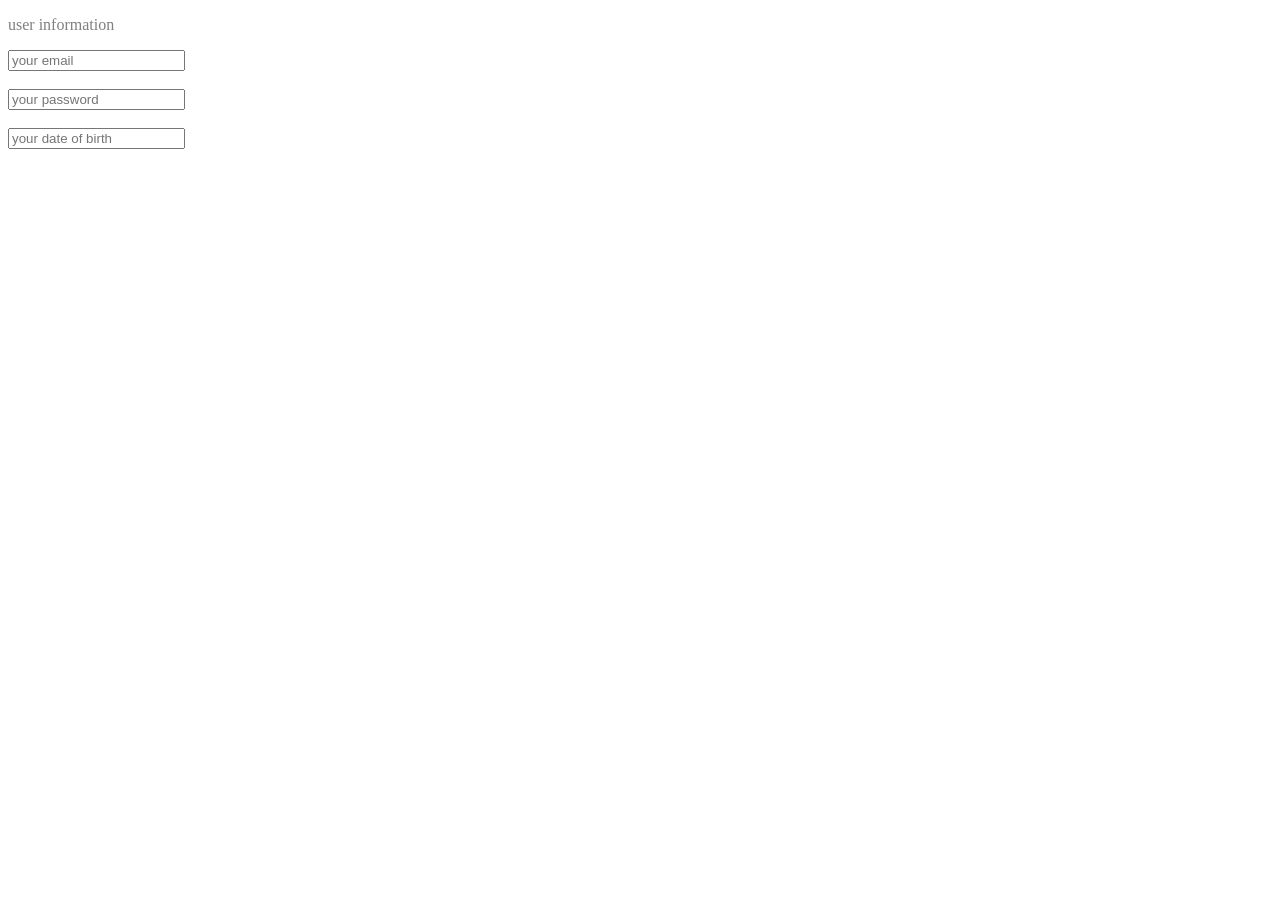
==== info.html @ 4112b45b "add the progress" ====
<!DOCTYPE html>
<html lang="en">
<head>
    <meta charset="UTF-8">
    <meta name="viewport" content="width=device-width, initial-scale=1.0">
    <title>user information</title>

</head>
<body>

    <p >
        <span style="color: gray;">user information </span>

        <form style="align-items: center;">
            
            <input type="email" placeholder="your email" name="" id="">
            <br>
            <br>
            <input type="password" placeholder="your password"" name="" id="">
            <br>
            <br>
            <!-- <input type="date" placeholder="your date of brth" name="" id=""> -->
             <input type="datetime" placeholder="your date of birth" name="" id="">
        </form>
        
     </p>
    
</body>
</html>
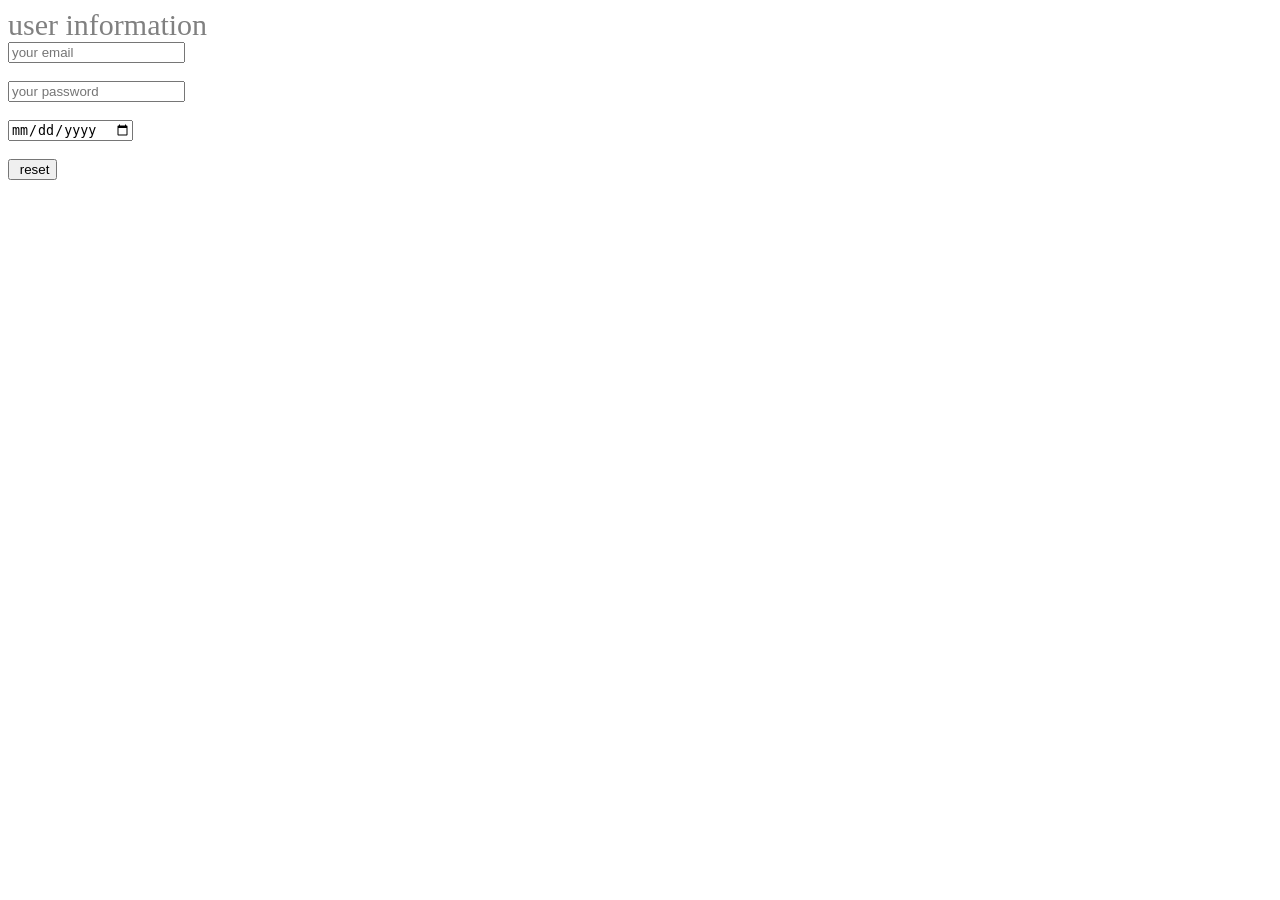
==== commit fa053146: "my progress" ====
--- a/info.html
+++ b/info.html
@@ -8,22 +8,27 @@
 </head>
 <body>
 
-    <p >
-        <span style="color: gray;">user information </span>
+    <div>
+        <span style="color: gray;font-size: 30px;">user information </span>
 
         <form style="align-items: center;">
-            
+
             <input type="email" placeholder="your email" name="" id="">
             <br>
             <br>
             <input type="password" placeholder="your password"" name="" id="">
             <br>
             <br>
-            <!-- <input type="date" placeholder="your date of brth" name="" id=""> -->
-             <input type="datetime" placeholder="your date of birth" name="" id="">
+            <input type="date" placeholder="your date of brth" name="" id="">
+
+             <!-- <input type="datetime" placeholder="your date of birth" name="" id=""> -->
+              <br>
+              <br>
+
+             <input type="reset" value=" reset">
         </form>
-        
-     </p>
+    </div>
+
     
 </body>
 </html>
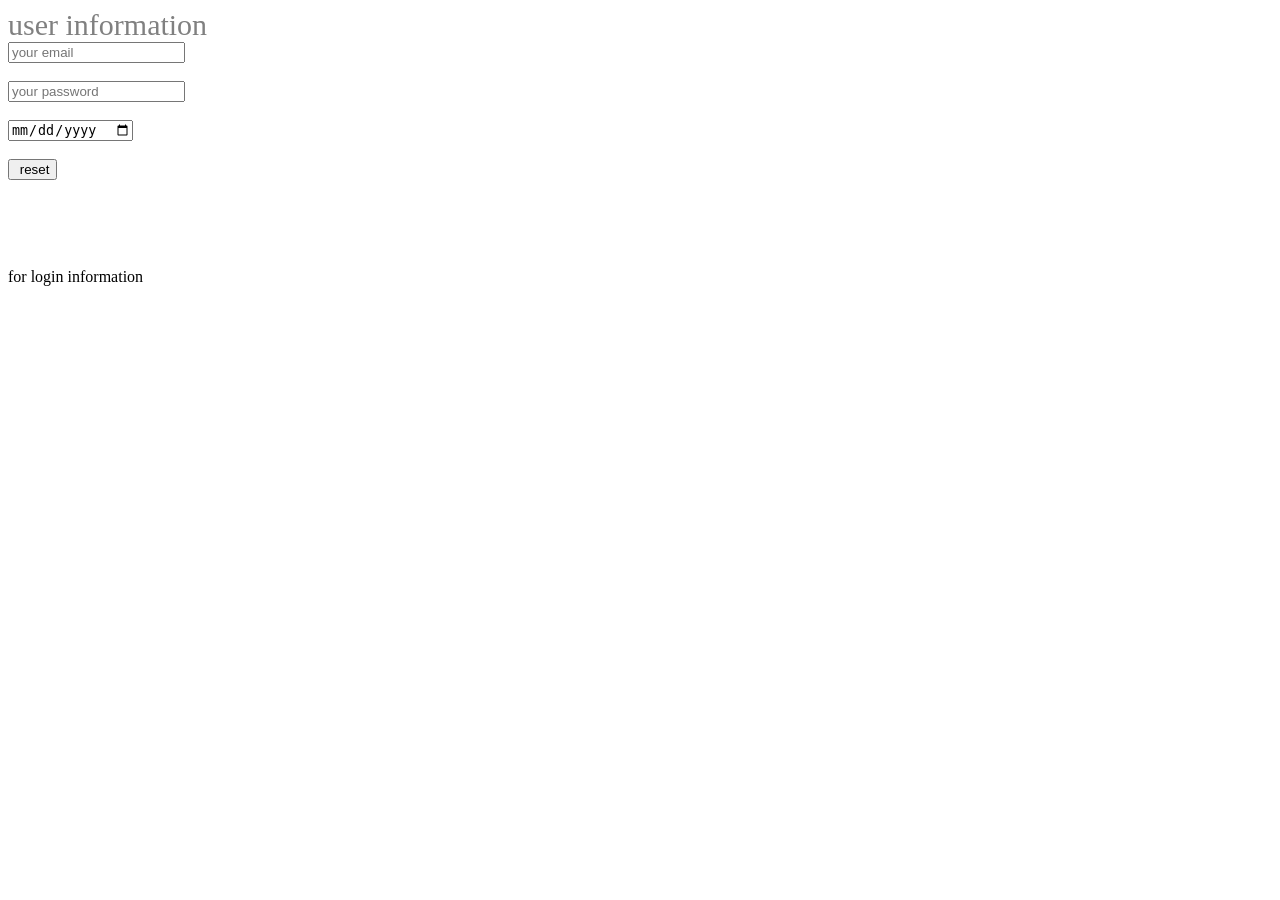
==== commit c1dff075: "progress" ====
--- a/info.html
+++ b/info.html
@@ -29,6 +29,20 @@
         </form>
     </div>
 
+    <br>
+    <br>
+    <br>
+    <br>
+    <p>for login information</p>
+    <br>
+    <br>
+    <br>
+    
+
+    <iframe width="560" height="315" src="https://www.youtube.com/embed/4PyS7un8fgk?si=qrnxqSOoufw7dMWy" title="YouTube video player" frameborder="0" allow="accelerometer; autoplay; clipboard-write; encrypted-media; gyroscope; picture-in-picture; web-share" referrerpolicy="strict-origin-when-cross-origin" allowfullscreen></iframe>
+
+
+    
     
 </body>
 </html>
